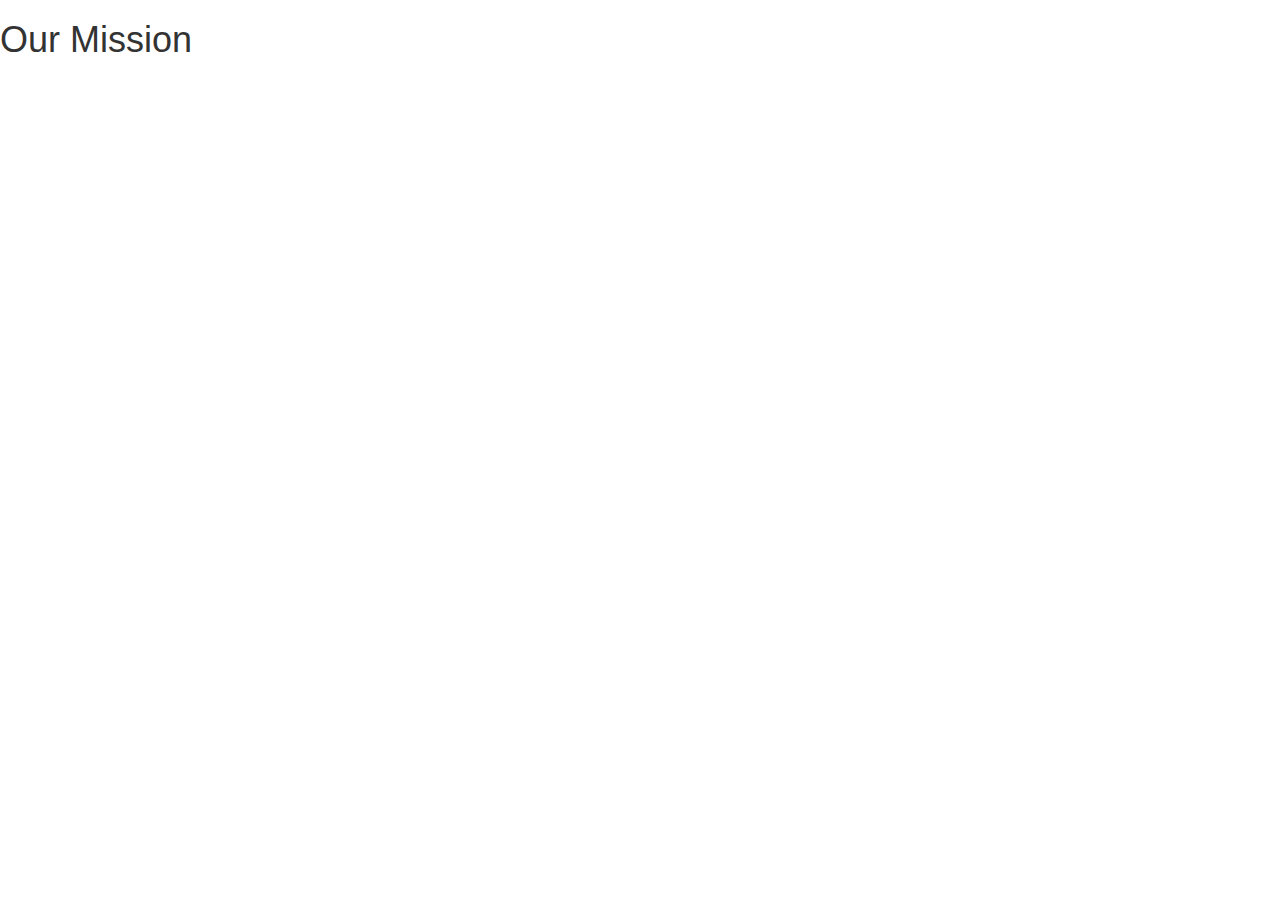
==== mission.html @ 920bd216 "Add Bootstrap for styling" ====
<!DOCTYPE html>
<html lang="en">
  <head>
    <meta charset="utf-8">
    <meta http-equiv="X-UA-Compatible" content="IE=edge">
    <meta name="viewport" content="width=device-width, initial-scale=1">
    <!-- The above 3 meta tags *must* come first in the head; any other head content must come *after* these tags -->
    <title>Our Mission</title>

    <!-- Bootstrap -->
    <link href="css/bootstrap.min.css" rel="stylesheet">

    <!-- HTML5 shim and Respond.js for IE8 support of HTML5 elements and media queries -->
    <!-- WARNING: Respond.js doesn't work if you view the page via file:// -->
    <!--[if lt IE 9]>
      <script src="https://oss.maxcdn.com/html5shiv/3.7.3/html5shiv.min.js"></script>
      <script src="https://oss.maxcdn.com/respond/1.4.2/respond.min.js"></script>
    <![endif]-->
  </head>
  <body>
    <h1>Our Mission</h1>

    <!-- jQuery (necessary for Bootstrap's JavaScript plugins) -->
    <script src="https://ajax.googleapis.com/ajax/libs/jquery/1.12.4/jquery.min.js"></script>
    <!-- Include all compiled plugins (below), or include individual files as needed -->
    <script src="js/bootstrap.min.js"></script>
  </body>
</html>
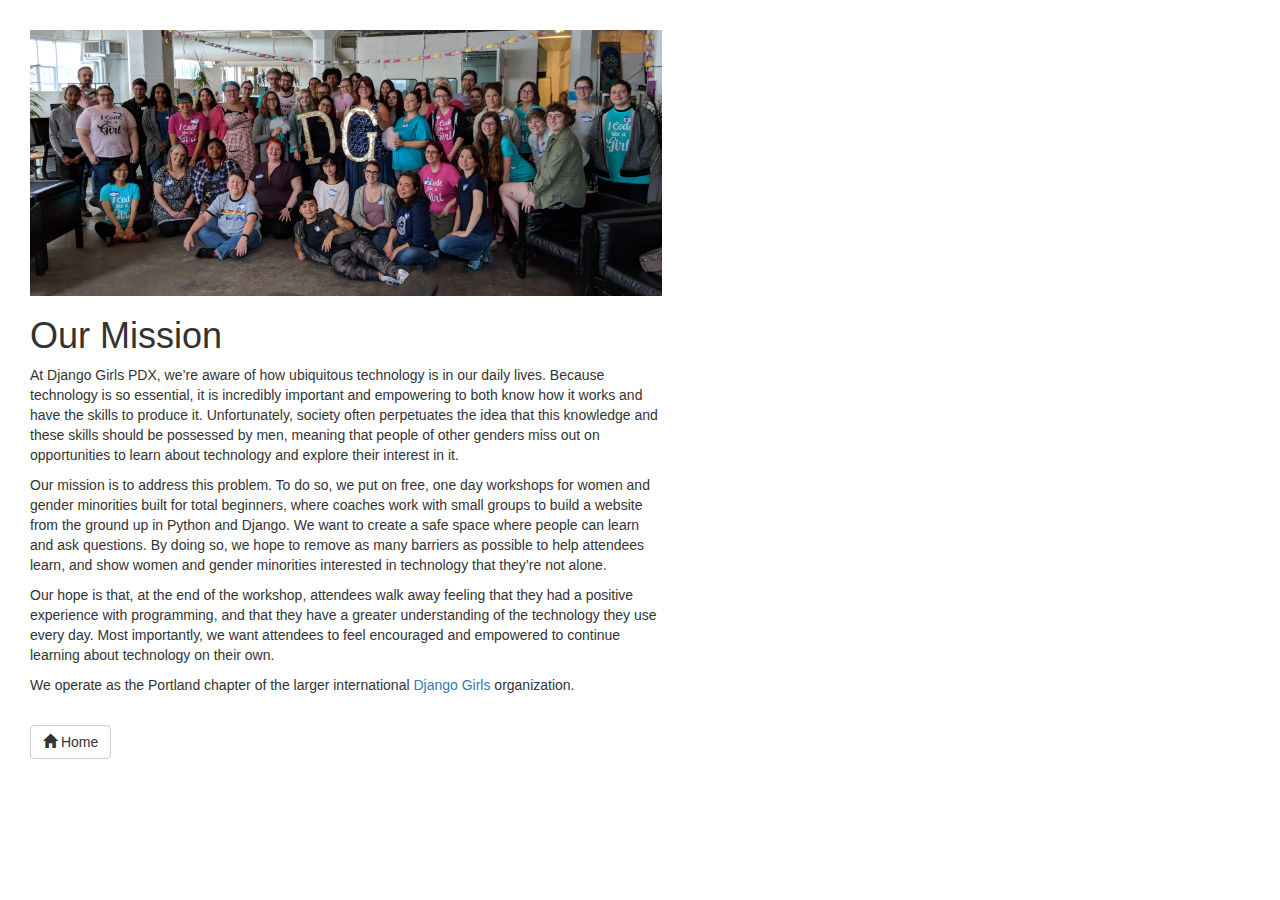
==== commit 1b3964fe: "Add mission page, more styling" ====
--- a/mission.html
+++ b/mission.html
@@ -9,6 +9,7 @@
 
     <!-- Bootstrap -->
     <link href="css/bootstrap.min.css" rel="stylesheet">
+    <link href="css/style.css" rel="stylesheet">
 
     <!-- HTML5 shim and Respond.js for IE8 support of HTML5 elements and media queries -->
     <!-- WARNING: Respond.js doesn't work if you view the page via file:// -->
@@ -18,7 +19,25 @@
     <![endif]-->
   </head>
   <body>
-    <h1>Our Mission</h1>
+    <div class="row">
+      <div class="column">
+        <p><img class="img-responsive" src="images/django_girls_june_2018.jpg" style="margin: auto;"></p>
+
+        <p><h1>Our Mission</h1></p>
+
+        <p>At Django Girls PDX, we’re aware of how ubiquitous technology is in our daily lives. Because technology is so essential, it is incredibly important and empowering to both know how it works and have the skills to produce it. Unfortunately, society often perpetuates the idea that this knowledge and these skills should be possessed by men, meaning that people of other genders miss out on opportunities to learn about technology and explore their interest in it.</p>
+
+        <p>Our mission is to address this problem. To do so, we put on free, one day workshops for women and gender minorities built for total beginners, where coaches work with small groups to build a website from the ground up in Python and Django. We want to create a safe space where people can learn and ask questions. By doing so, we hope to remove as many barriers as possible to help attendees learn, and show women and gender minorities interested in technology that they’re not alone.</p>
+
+        <p>Our hope is that, at the end of the workshop, attendees walk away feeling that they had a positive experience with programming, and that they have a greater understanding of the technology they use every day. Most importantly, we want attendees to feel encouraged and empowered to continue learning about technology on their own.</p>
+
+        <p>We operate as the Portland chapter of the larger international <a href="https://djangogirls.org"/>Django Girls</a> organization.</p>
+        <br><p><a href= "./index.html"><button type="button" class="btn btn-default">
+          <span class="glyphicon glyphicon-home" aria-hidden="true"></span> Home
+      </button></a></p>
+      </div>
+      <div class="column"></div>
+    </div>
 
     <!-- jQuery (necessary for Bootstrap's JavaScript plugins) -->
     <script src="https://ajax.googleapis.com/ajax/libs/jquery/1.12.4/jquery.min.js"></script>
--- a/css/style.css
+++ b/css/style.css
@@ -0,0 +1,16 @@
+.column {
+    float: left;
+    width: 50%;
+  }
+  
+  /* Clear floats after the columns */
+  .row:after {
+    content: "";
+    display: table;
+    clear: both;
+  }
+
+  .row {
+      margin-left: 30px;
+      margin-top: 30px;
+  }